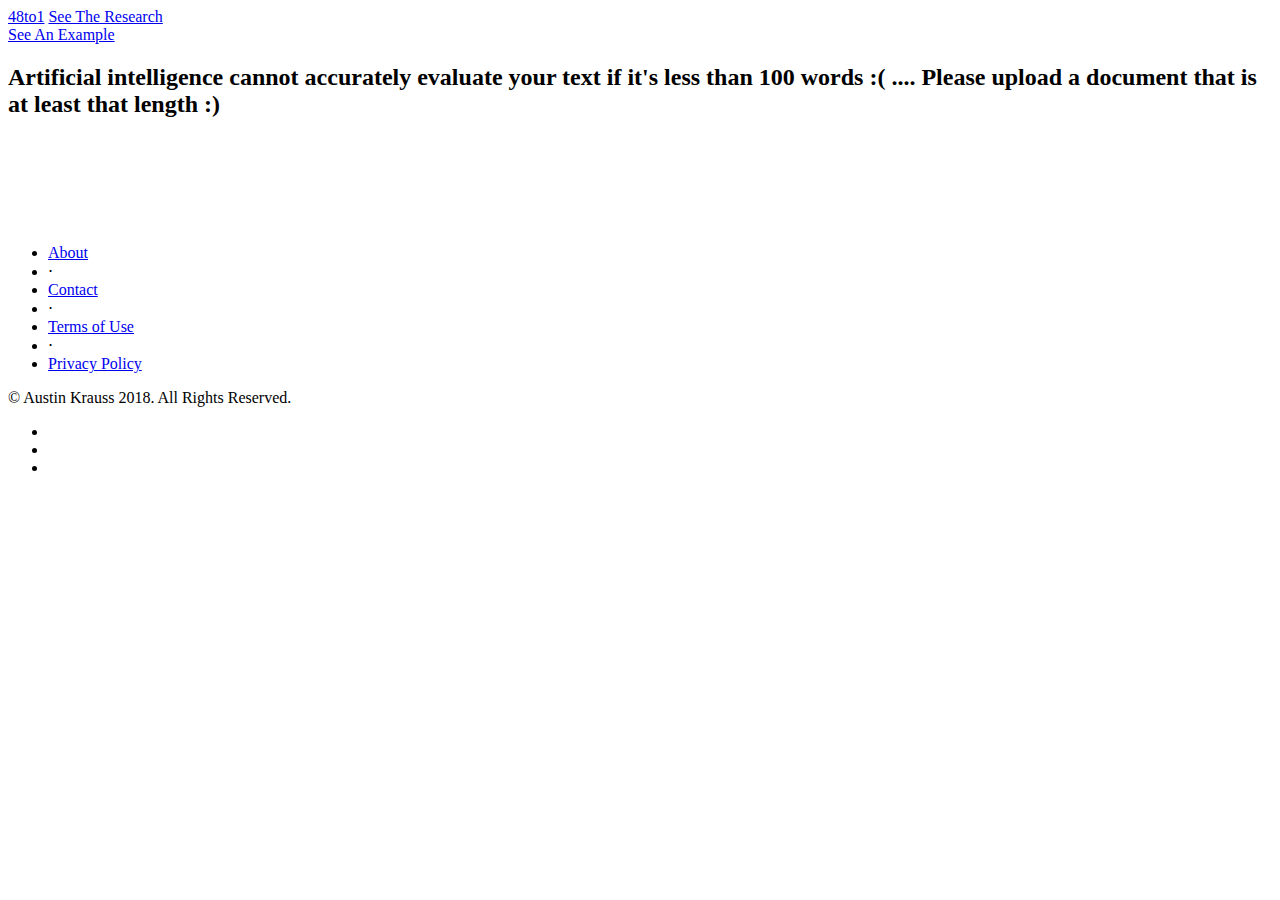
==== my_app/templates/analyze_no_text.html @ 07dc216d "fix text input bug" ====
<!DOCTYPE html>
<html lang="en">

  <head>

    <meta charset="utf-8">
    <meta name="viewport" content="width=device-width, initial-scale=1, shrink-to-fit=no">
    <meta name="description" content="">
    <meta name="author" content="">

    <title>48to1</title>

    <!-- Bootstrap core CSS -->
    <link href="vendor/bootstrap/css/bootstrap.min.css" rel="stylesheet">

    <!-- Custom fonts for this template -->
    <link href="vendor/fontawesome-free/css/all.min.css" rel="stylesheet">
    <link href="vendor/simple-line-icons/css/simple-line-icons.css" rel="stylesheet" type="text/css">
    <link href="https://fonts.googleapis.com/css?family=Lato:300,400,700,300italic,400italic,700italic" rel="stylesheet" type="text/css">

    <!-- Custom styles for this template -->
    <link href="css/landing-page.min.css" rel="stylesheet">
    <link href="https://fonts.googleapis.com/css?family=Catamaran:100,200,300,400,500,600,700,800,900" rel="stylesheet">
    <link href="https://fonts.googleapis.com/css?family=Lato:100,100i,300,300i,400,400i,700,700i,900,900i" rel="stylesheet">

    <!-- Custom styles for this template -->
    <link href="css/one-page-wonder.min.css" rel="stylesheet">

  </head>

  <body>

    <!-- Navigation -->
    <nav class="navbar navbar-light bg-light static-top">
      <div class="container">
        <a class="navbar-brand" href="/">48to1</a>
        <a class="btn btn-primary" href="/research">See The Research</a>
      </div>
      <a class="btn btn-primary" href="#">See An Example</a>
    </nav>
    <!-- Image Showcases -->
    <section class="showcase">
      <div class="container-fluid p-0">
          <div class=" my-auto showcase-text">
    <h2>Artificial intelligence cannot accurately evaluate your text if it's less than 100 words :( .... Please upload a document that is at least that length :)</h2>  
    <br>
    <br>
    <br>
    <br>
    <br>

    <!-- Footer -->
    <footer class="footer bg-light">
      <div class="container">
        <div class="row">
          <div class="col-lg-6 h-100 text-center text-lg-left my-auto">
            <ul class="list-inline mb-2">
              <li class="list-inline-item">
                <a href="#">About</a>
              </li>
              <li class="list-inline-item">&sdot;</li>
              <li class="list-inline-item">
                <a href="#">Contact</a>
              </li>
              <li class="list-inline-item">&sdot;</li>
              <li class="list-inline-item">
                <a href="#">Terms of Use</a>
              </li>
              <li class="list-inline-item">&sdot;</li>
              <li class="list-inline-item">
                <a href="#">Privacy Policy</a>
              </li>
            </ul>
            <p class="text-muted small mb-4 mb-lg-0">&copy; Austin Krauss 2018. All Rights Reserved.</p>
          </div>
          <div class="col-lg-6 h-100 text-center text-lg-right my-auto">
            <ul class="list-inline mb-0">
              <li class="list-inline-item mr-3">
                <a href="#">
                  <i class="fab fa-facebook fa-2x fa-fw"></i>
                </a>
              </li>
              <li class="list-inline-item mr-3">
                <a href="#">
                  <i class="fab fa-twitter-square fa-2x fa-fw"></i>
                </a>
              </li>
              <li class="list-inline-item">
                <a href="#">
                  <i class="fab fa-instagram fa-2x fa-fw"></i>
                </a>
              </li>
            </ul>
          </div>
        </div>
      </div>
    </footer>

    <!-- Bootstrap core JavaScript -->
    <script src="vendor/jquery/jquery.min.js"></script>
    <script src="vendor/bootstrap/js/bootstrap.bundle.min.js"></script>

  </body>

</html>
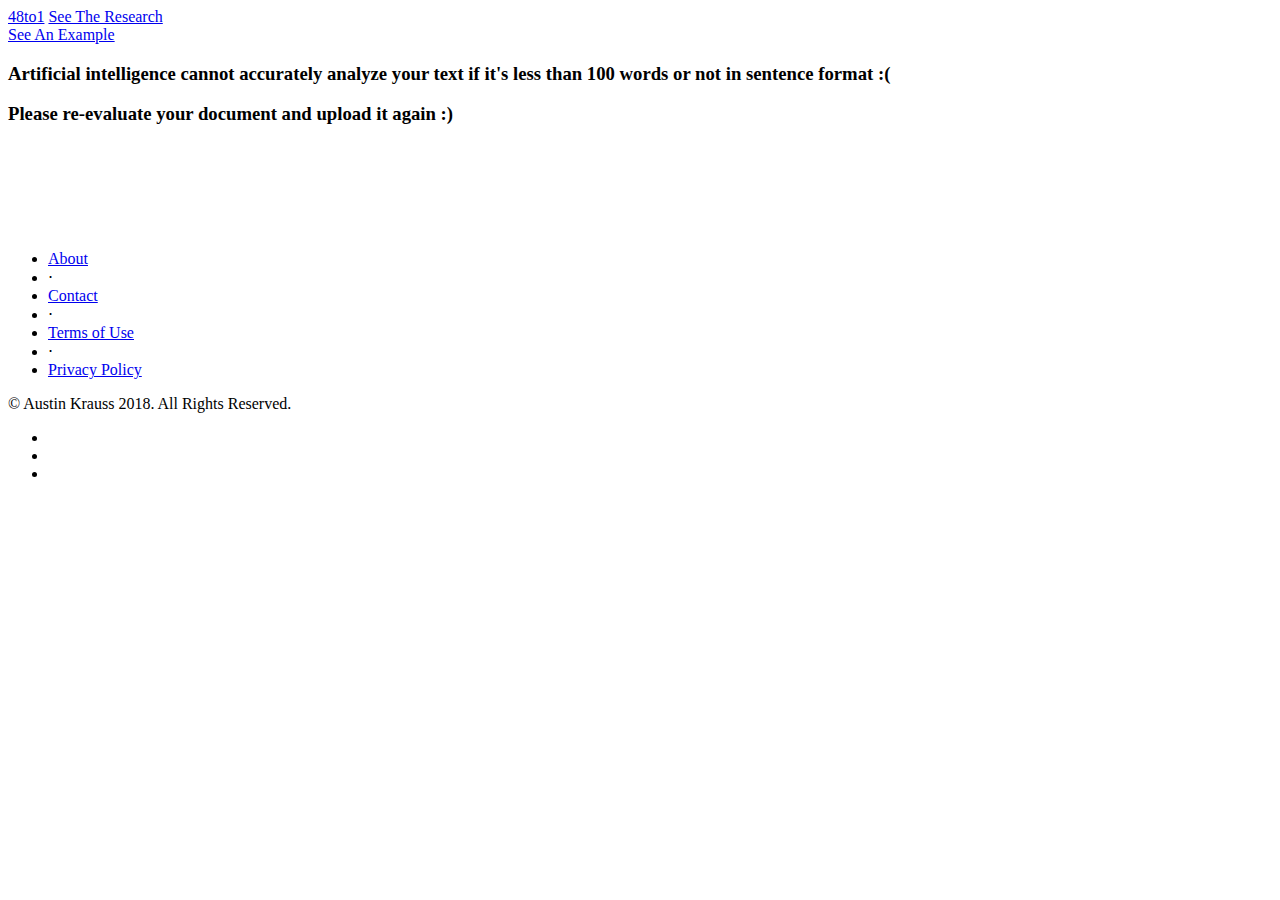
==== commit 81e5d067: "remove pictures from testamonials section and add internal links" ====
--- a/my_app/templates/analyze_no_text.html
+++ b/my_app/templates/analyze_no_text.html
@@ -32,17 +32,19 @@
 
     <!-- Navigation -->
     <nav class="navbar navbar-light bg-light static-top">
-      <div class="container">
-        <a class="navbar-brand" href="/">48to1</a>
-        <a class="btn btn-primary" href="/research">See The Research</a>
-      </div>
-      <a class="btn btn-primary" href="#">See An Example</a>
-    </nav>
+        <div class="container">
+          <a class="navbar-brand" href="/">48to1</a>
+          <a class="btn btn-primary" href="/research">See The Research</a>
+        </div>
+        <a class="btn btn-primary" href="/example">See An Example</a>
+      </nav>
+
     <!-- Image Showcases -->
     <section class="showcase">
       <div class="container-fluid p-0">
           <div class=" my-auto showcase-text">
-    <h2>Artificial intelligence cannot accurately evaluate your text if it's less than 100 words :( .... Please upload a document that is at least that length :)</h2>  
+    <h3>Artificial intelligence cannot accurately analyze your text if it's less than 100 words or not in sentence format :(</h3>  
+    <h3>Please re-evaluate your document and upload it again :)</h3>  
     <br>
     <br>
     <br>
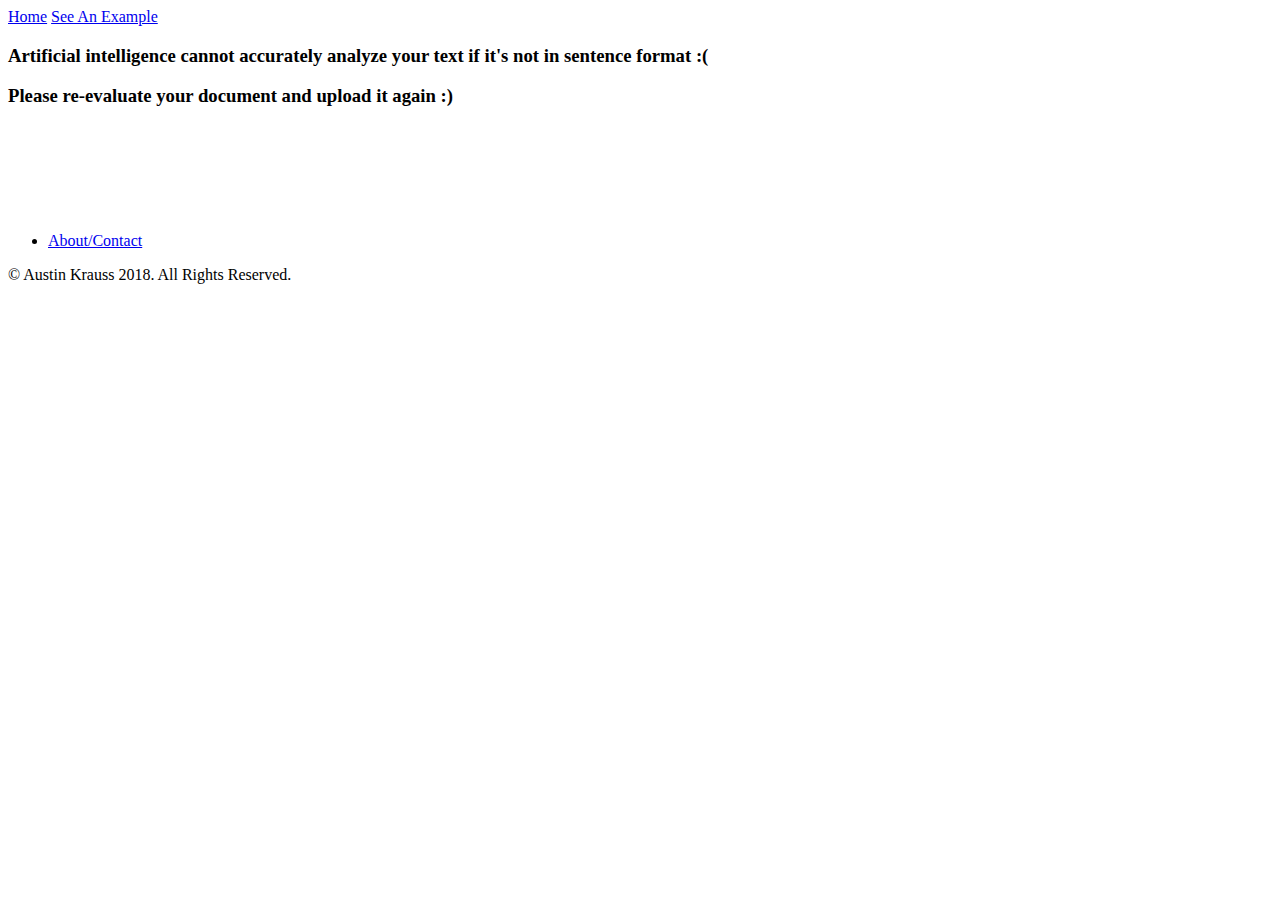
==== commit 35be19c6: "Add user testimonial and website changes" ====
--- a/my_app/templates/analyze_no_text.html
+++ b/my_app/templates/analyze_no_text.html
@@ -2,7 +2,15 @@
 <html lang="en">
 
   <head>
+<!-- Global site tag (gtag.js) - Google Analytics -->
+<script async src="https://www.googletagmanager.com/gtag/js?id=UA-126135579-1"></script>
+<script>
+  window.dataLayer = window.dataLayer || [];
+  function gtag(){dataLayer.push(arguments);}
+  gtag('js', new Date());
 
+  gtag('config', 'UA-126135579-1');
+</script>
     <meta charset="utf-8">
     <meta name="viewport" content="width=device-width, initial-scale=1, shrink-to-fit=no">
     <meta name="description" content="">
@@ -33,17 +41,16 @@
     <!-- Navigation -->
     <nav class="navbar navbar-light bg-light static-top">
         <div class="container">
-          <a class="navbar-brand" href="/">48to1</a>
-          <a class="btn btn-primary" href="/research">See The Research</a>
+          <a class="navbar-brand" href="/">Home</a>
+          <a class="btn btn-primary" href="/example">See An Example</a>
         </div>
-        <a class="btn btn-primary" href="/example">See An Example</a>
       </nav>
 
     <!-- Image Showcases -->
     <section class="showcase">
       <div class="container-fluid p-0">
           <div class=" my-auto showcase-text">
-    <h3>Artificial intelligence cannot accurately analyze your text if it's less than 100 words or not in sentence format :(</h3>  
+    <h3>Artificial intelligence cannot accurately analyze your text if it's not in sentence format :(</h3>  
     <h3>Please re-evaluate your document and upload it again :)</h3>  
     <br>
     <br>
@@ -51,52 +58,18 @@
     <br>
     <br>
 
-    <!-- Footer -->
-    <footer class="footer bg-light">
-      <div class="container">
-        <div class="row">
-          <div class="col-lg-6 h-100 text-center text-lg-left my-auto">
-            <ul class="list-inline mb-2">
-              <li class="list-inline-item">
-                <a href="#">About</a>
-              </li>
-              <li class="list-inline-item">&sdot;</li>
-              <li class="list-inline-item">
-                <a href="#">Contact</a>
-              </li>
-              <li class="list-inline-item">&sdot;</li>
-              <li class="list-inline-item">
-                <a href="#">Terms of Use</a>
-              </li>
-              <li class="list-inline-item">&sdot;</li>
-              <li class="list-inline-item">
-                <a href="#">Privacy Policy</a>
-              </li>
-            </ul>
-            <p class="text-muted small mb-4 mb-lg-0">&copy; Austin Krauss 2018. All Rights Reserved.</p>
-          </div>
-          <div class="col-lg-6 h-100 text-center text-lg-right my-auto">
-            <ul class="list-inline mb-0">
-              <li class="list-inline-item mr-3">
-                <a href="#">
-                  <i class="fab fa-facebook fa-2x fa-fw"></i>
-                </a>
-              </li>
-              <li class="list-inline-item mr-3">
-                <a href="#">
-                  <i class="fab fa-twitter-square fa-2x fa-fw"></i>
-                </a>
-              </li>
-              <li class="list-inline-item">
-                <a href="#">
-                  <i class="fab fa-instagram fa-2x fa-fw"></i>
-                </a>
-              </li>
-            </ul>
-          </div>
-        </div>
-      </div>
-    </footer>
+        <!-- Footer -->
+        <footer class="footer bg-light">
+            <div class="container">
+              <div class="row">
+                <div class="col-lg-6 h-100 text-center text-lg-left my-auto">
+                  <ul class="list-inline mb-2">
+                    <li class="list-inline-item">
+                      <a href="#">About/Contact</a>
+                  </ul>
+                  <p class="text-muted small mb-4 mb-lg-0">&copy; Austin Krauss 2018. All Rights Reserved.</p>
+          </footer>
+      
 
     <!-- Bootstrap core JavaScript -->
     <script src="vendor/jquery/jquery.min.js"></script>
